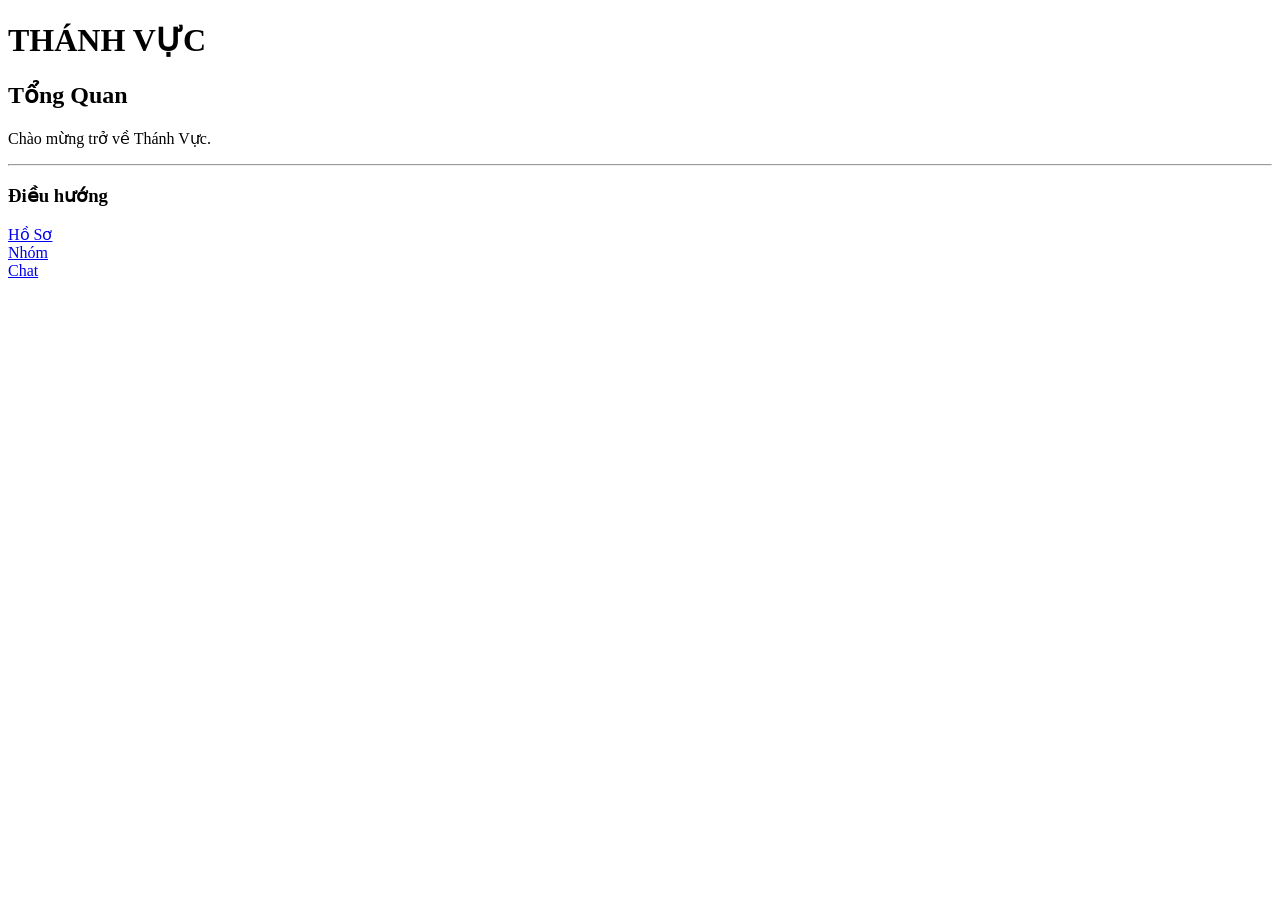
==== dashboard.html @ 4906518a "Create dashboard.html" ====
<!DOCTYPE html>
<html lang="vi">
<head>
    <meta charset="UTF-8">
    <meta name="viewport" content="width=device-width, initial-scale=1.0">
    <title>Thánh Vực - Tổng Quan</title>
</head>

<body>

    <h1>THÁNH VỰC</h1>

    <h2>Tổng Quan</h2>

    <p>Chào mừng trở về Thánh Vực.</p>

    <hr>

    <h3>Điều hướng</h3>

    <a href="profile.html">Hồ Sơ</a><br>
    <a href="#">Nhóm</a><br>
    <a href="#">Chat</a><br>

</body>
</html>
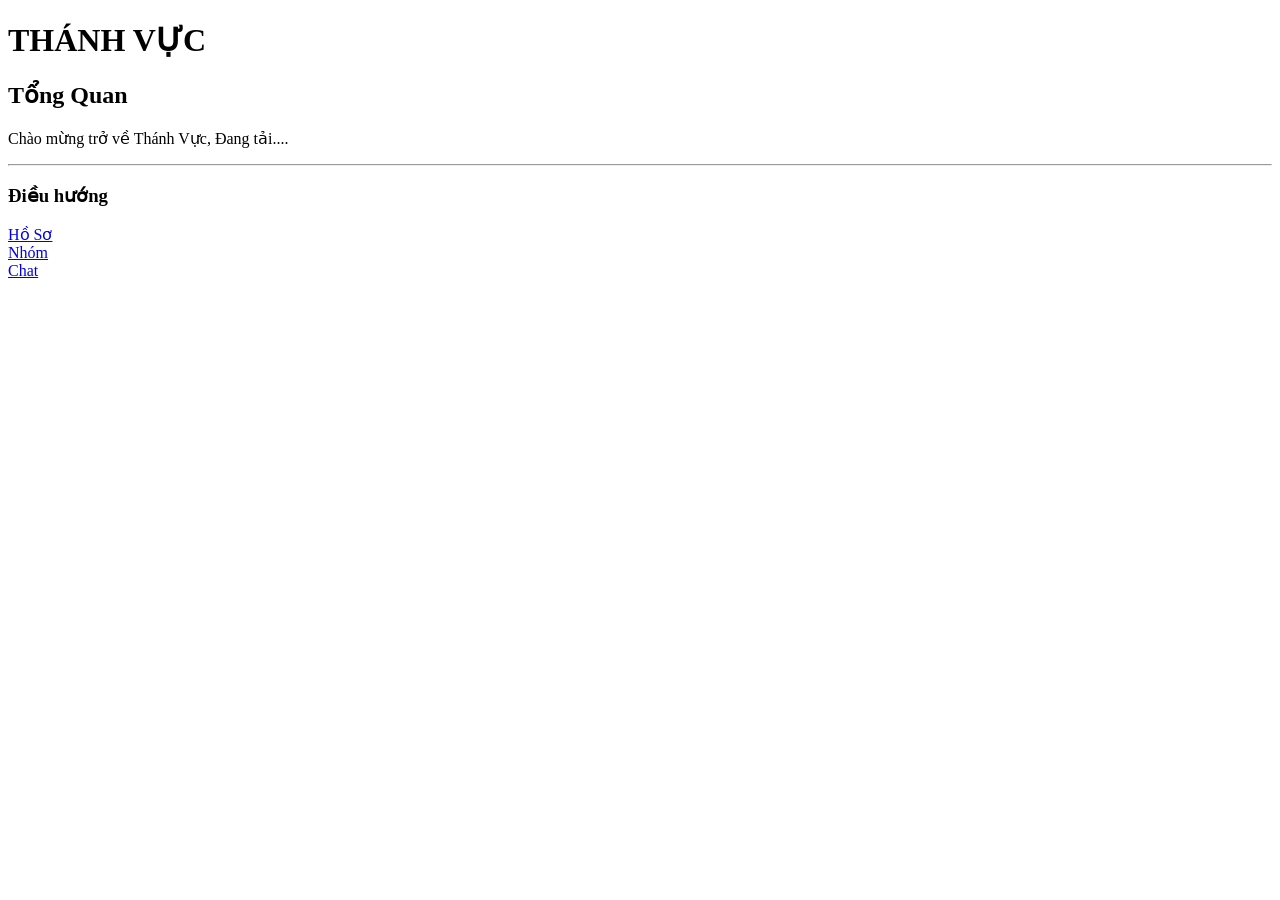
==== commit 52b823cb: "Update dashboard.html" ====
--- a/dashboard.html
+++ b/dashboard.html
@@ -7,12 +7,14 @@
 </head>
 
 <body>
-
+    <script src="js/config.js"></script>
+    <script src="js/dashboard.js"></script>
+    
     <h1>THÁNH VỰC</h1>
 
     <h2>Tổng Quan</h2>
 
-    <p>Chào mừng trở về Thánh Vực.</p>
+    <p>Chào mừng trở về Thánh Vực, <span id="user-name">Đang tải...</span>.</p>
 
     <hr>
 
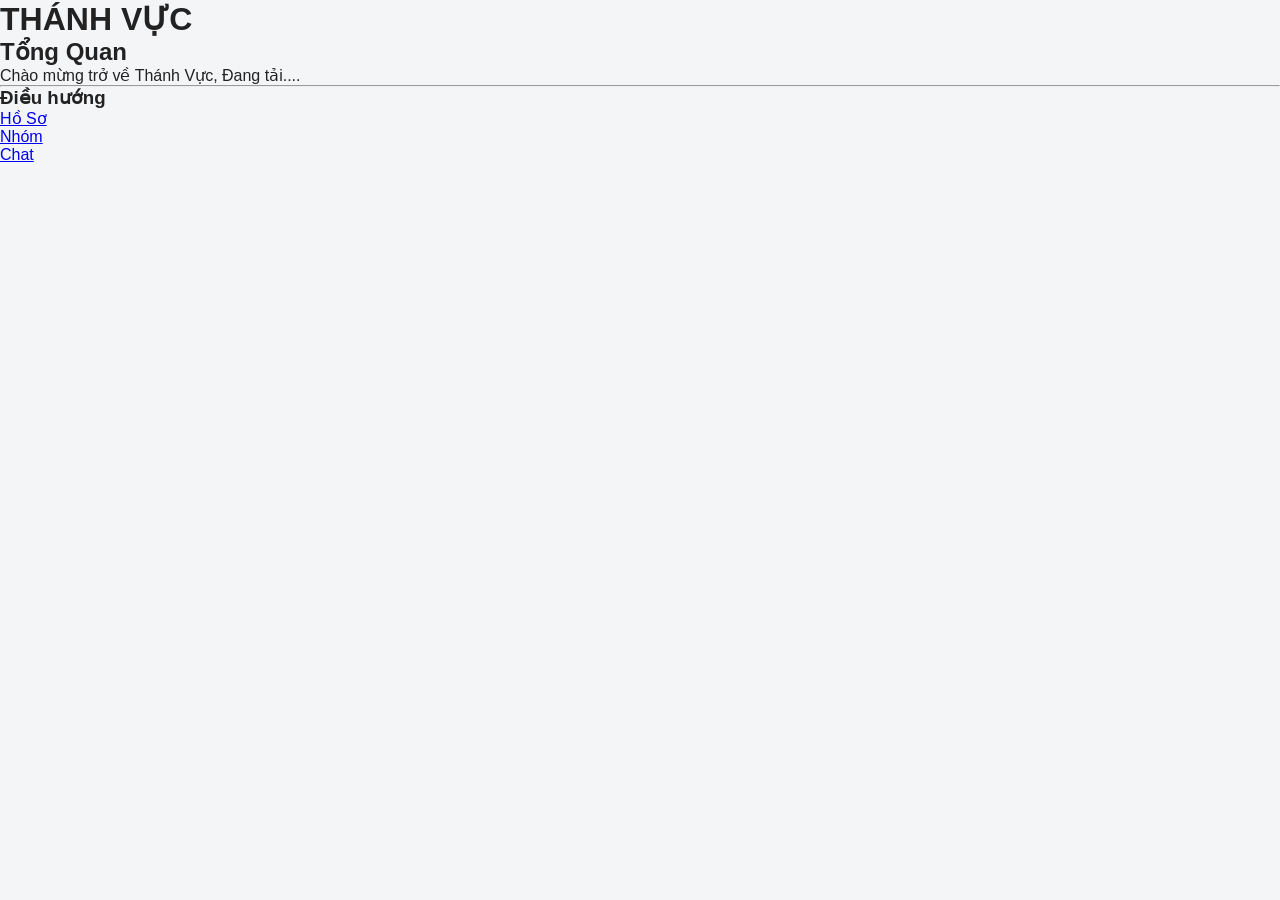
==== commit df71e9a1: "Update dashboard.html" ====
--- a/dashboard.html
+++ b/dashboard.html
@@ -4,6 +4,7 @@
     <meta charset="UTF-8">
     <meta name="viewport" content="width=device-width, initial-scale=1.0">
     <title>Thánh Vực - Tổng Quan</title>
+    <link rel="stylesheet" href="css/dashboard.css">
 </head>
 
 <body>
--- a/css/dashboard.css
+++ b/css/dashboard.css
@@ -0,0 +1,155 @@
+/* ==========================================
+   THÁNH VỰC - DASHBOARD
+   Giao diện Tổng Quan
+   ========================================== */
+
+* {
+    margin: 0;
+    padding: 0;
+    box-sizing: border-box;
+}
+
+body {
+    font-family: Arial, sans-serif;
+    background: #f4f5f7;
+    color: #222;
+    min-height: 100vh;
+}
+
+/* ===== HEADER ===== */
+
+.dashboard-header {
+    height: 64px;
+    background: #ffffff;
+    border-bottom: 1px solid #ddd;
+    display: flex;
+    align-items: center;
+    justify-content: space-between;
+    padding: 0 24px;
+    position: sticky;
+    top: 0;
+    z-index: 100;
+}
+
+.logo {
+    font-size: 22px;
+    font-weight: bold;
+}
+
+/* ===== LAYOUT ===== */
+
+.dashboard-layout {
+    display: flex;
+    min-height: calc(100vh - 64px);
+}
+
+/* ===== SIDEBAR ===== */
+
+.sidebar {
+    width: 230px;
+    background: #ffffff;
+    border-right: 1px solid #ddd;
+    padding: 20px 12px;
+}
+
+.sidebar a {
+    display: block;
+    text-decoration: none;
+    color: #333;
+    padding: 12px 14px;
+    margin-bottom: 5px;
+    border-radius: 8px;
+    transition: 0.2s;
+}
+
+.sidebar a:hover {
+    background: #eeeeee;
+}
+
+.sidebar a.active {
+    background: #e8e8e8;
+    font-weight: bold;
+}
+
+/* ===== MAIN ===== */
+
+.dashboard-main {
+    flex: 1;
+    padding: 30px;
+    max-width: 1200px;
+    margin: 0 auto;
+    width: 100%;
+}
+
+.dashboard-title {
+    margin-bottom: 8px;
+    font-size: 30px;
+}
+
+.dashboard-subtitle {
+    color: #777;
+    margin-bottom: 30px;
+}
+
+/* ===== STAT CARDS ===== */
+
+.stats {
+    display: grid;
+    grid-template-columns: repeat(3, 1fr);
+    gap: 20px;
+    margin-bottom: 30px;
+}
+
+.stat-card {
+    background: #ffffff;
+    border: 1px solid #ddd;
+    border-radius: 12px;
+    padding: 22px;
+}
+
+.stat-card h3 {
+    font-size: 14px;
+    color: #777;
+    margin-bottom: 10px;
+}
+
+.stat-card p {
+    font-size: 28px;
+    font-weight: bold;
+}
+
+/* ===== CONTENT ===== */
+
+.content-card {
+    background: #ffffff;
+    border: 1px solid #ddd;
+    border-radius: 12px;
+    padding: 24px;
+    margin-bottom: 20px;
+}
+
+.content-card h2 {
+    margin-bottom: 15px;
+}
+
+/* ===== RESPONSIVE ===== */
+
+@media (max-width: 768px) {
+
+    .sidebar {
+        width: 70px;
+    }
+
+    .sidebar a {
+        text-align: center;
+        font-size: 0;
+    }
+
+    .dashboard-main {
+        padding: 20px;
+    }
+
+    .stats {
+        grid-template-columns: 1fr;
+    }
+}
